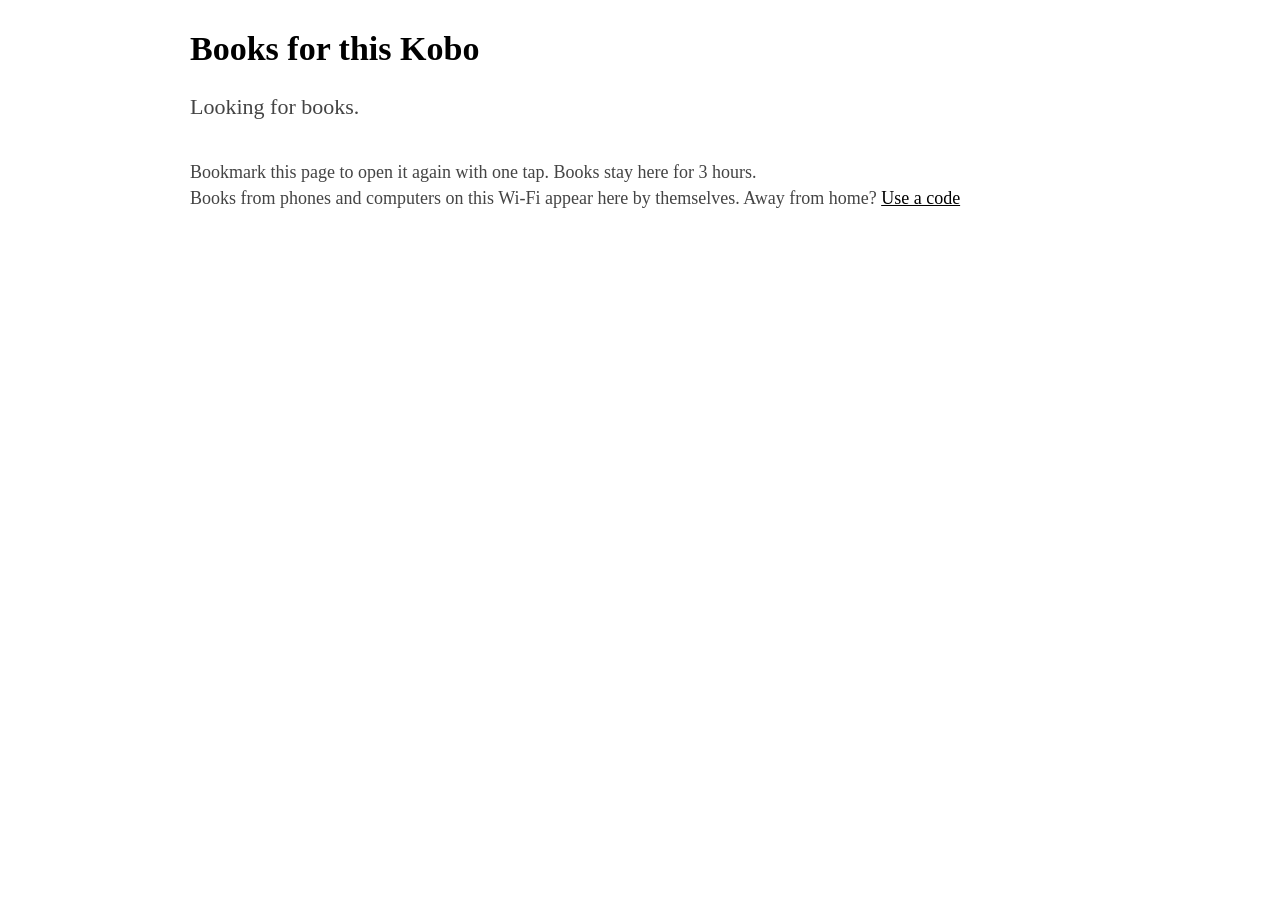
==== k/index.html @ d605ee8c "feat: show the Wi-Fi network on both pages and hide deleted books The send page and the Kobo page sh" ====
<!doctype html>
<html lang="en">
<head>
<meta charset="utf-8">
<meta name="viewport" content="width=device-width, initial-scale=1">
<title>Kobo Drop</title>
<style>
  body { margin: 0; background: #fff; color: #000; font-family: Georgia, serif; font-size: 22px; line-height: 1.45; }
  .wrap { max-width: 900px; margin: 0 auto; padding: 24px 28px 40px; }
  h1 { font-size: 34px; margin: 0 0 18px; }
  p { margin: 0 0 16px; }
  .hint { color: #444; }
  .book { border-top: 2px solid #000; padding: 18px 0; }
  .book:last-child { border-bottom: 2px solid #000; }
  .title { font-size: 26px; font-weight: bold; margin-bottom: 12px; word-wrap: break-word; }
  .btn { display: inline-block; font: inherit; font-size: 24px; font-weight: bold; color: #fff; background: #000; border: 3px solid #000; padding: 14px 26px; text-decoration: none; }
  .btn.done { color: #000; background: #fff; }
  .meta { color: #444; font-size: 18px; margin-top: 10px; }
  input { font: inherit; font-size: 30px; letter-spacing: 3px; width: 260px; padding: 10px 12px; border: 3px solid #000; }
  form .btn { margin-left: 8px; }
  .foot { margin-top: 36px; font-size: 18px; color: #444; }
  .foot a { color: #000; }
  .error { font-weight: bold; }
</style>
</head>
<body>
<div class="wrap">
  <div id="enter" style="display:none">
    <h1>Use a code</h1>
    <p>With a code, this Kobo also gets books from phones and computers on other Wi-Fi. Type the code that the send page shows.</p>
    <form method="get" action="">
      <input name="c" id="c" autocomplete="off" autocapitalize="off" autocorrect="off" spellcheck="false" placeholder="abcd-efgh">
      <button class="btn" type="submit">Use code</button>
    </form>
    <p class="hint" id="enter-error"></p>
    <p class="foot"><a href="./">Back to the books</a></p>
  </div>

  <div id="shelf">
    <h1>Books for this Kobo</h1>
    <p class="hint" id="status">Looking for books.</p>
    <div id="list"></div>
    <p class="foot">Bookmark this page to open it again with one tap. Books stay here for 3 hours.<br>
      <span id="network"></span>
      <span id="mode-home">Books from phones and computers on this Wi-Fi appear here by themselves. Away from home? <a href="?enter=1">Use a code</a></span>
      <span id="mode-code" style="display:none">Code <b id="code"></b>. <a href="?reset=1">Remove the code</a></span></p>
  </div>
</div>
<script>
(function () {
  var RELAY = "https://ntfy.sh";
  var TOPIC_PREFIX = "kobodrop-";
  var POLL_MS = 4000;
  var IP_REFRESH_MS = 10 * 60 * 1000;
  var BOOK_LIFETIME_S = 3 * 60 * 60;

  function el(id) { return document.getElementById(id); }

  function store(key, value) {
    try {
      if (value === undefined) return window.localStorage.getItem(key);
      if (value === null) window.localStorage.removeItem(key);
      else window.localStorage.setItem(key, value);
    } catch (e) {}
    return value;
  }

  function normalize(raw) {
    var chars = String(raw || "").toLowerCase().replace(/[^a-z0-9]/g, "");
    return chars.length === 8 ? chars.slice(0, 4) + "-" + chars.slice(4) : null;
  }

  function param(name) {
    var m = new RegExp("[?&]" + name + "=([^&#]*)").exec(window.location.search);
    return m ? decodeURIComponent(m[1].replace(/\+/g, " ")) : null;
  }

  function get(url, done) {
    var xhr = new XMLHttpRequest();
    xhr.open("GET", url, true);
    xhr.onreadystatechange = function () {
      if (xhr.readyState === 4) done(xhr.status === 200 ? xhr.responseText : null);
    };
    xhr.send();
  }

  if (param("reset")) {
    store("code", null);
    window.location.replace(window.location.pathname);
    return;
  }

  var typed = param("c");
  if (param("enter") || (typed && !normalize(typed))) {
    el("shelf").style.display = "none";
    el("enter").style.display = "block";
    if (typed) el("enter-error").innerHTML = "<span class='error'>That code is not right.</span> A code has 8 letters and numbers, like abcd-efgh.";
    return;
  }

  var code = normalize(typed) || normalize(store("code"));
  if (code) {
    store("code", code);
    if (typed !== code) {
      // Put the code in the address, so a bookmark keeps it even if this browser forgets localStorage.
      window.location.replace(window.location.pathname + "?c=" + code);
      return;
    }
    el("mode-home").style.display = "none";
    el("mode-code").style.display = "inline";
    el("code").appendChild(document.createTextNode(code));
  }

  var homeTopic = null;
  var homeChecked = false;
  setTimeout(function () { homeChecked = true; }, 5000);
  function setHome(ip) {
    homeTopic = TOPIC_PREFIX + "home-" + ip.replace(/\./g, "-");
    homeChecked = true;
    el("network").innerHTML = "Wi-Fi network <b>" + ip.split(".").slice(2).join(".") + "</b>.";
  }
  function findHome() {
    get("https://api4.ipify.org?format=json", function (text) {
      var ip = null;
      try { ip = JSON.parse(text).ip; } catch (e) {}
      if (/^\d{1,3}(\.\d{1,3}){3}$/.test(ip || "")) { setHome(ip); return; }
      get("https://ipv4.icanhazip.com", function (plain) {
        var m = /^\s*(\d+\.\d+\.\d+\.\d+)\s*$/.exec(plain || "");
        if (m) setHome(m[1]);
        homeChecked = true;
      });
    });
  }
  findHome();
  setInterval(findHome, IP_REFRESH_MS);

  var downloaded = {};
  try { downloaded = JSON.parse(store("downloaded") || "{}") || {}; } catch (e) {}
  var shown = "";

  function timeOf(seconds) {
    var d = new Date(seconds * 1000);
    var m = d.getMinutes();
    return d.getHours() + ":" + (m < 10 ? "0" : "") + m;
  }

  function render(books) {
    var key = "";
    for (var i = 0; i < books.length; i++) key += books[i].url + (downloaded[books[i].url] ? "+" : "-");
    if (key === shown) return;
    shown = key;

    var list = el("list");
    list.innerHTML = "";
    for (var j = 0; j < books.length; j++) {
      var b = books[j];
      var row = document.createElement("div");
      row.className = "book";
      var title = document.createElement("div");
      title.className = "title";
      title.appendChild(document.createTextNode(b.name.replace(/\.kepub\.epub$/i, "").replace(/\.epub$/i, "")));
      var link = document.createElement("a");
      link.className = downloaded[b.url] ? "btn done" : "btn";
      link.href = b.url;
      link.appendChild(document.createTextNode(downloaded[b.url] ? "Download again" : "Download"));
      link.onclick = function () {
        downloaded[this.href] = 1;
        store("downloaded", JSON.stringify(downloaded));
        var self = this;
        setTimeout(function () { shown = ""; self.className = "btn done"; }, 500);
      };
      var meta = document.createElement("div");
      meta.className = "meta";
      meta.appendChild(document.createTextNode("Sent at " + timeOf(b.time) + ". Available until " + timeOf(b.expires) + "."));
      row.appendChild(title);
      row.appendChild(link);
      row.appendChild(meta);
      list.appendChild(row);
    }
  }

  function parse(text) {
    var now = new Date().getTime() / 1000;
    var books = [];
    var seen = {};
    var messages = [];
    var deleted = {};
    var lines = text.split("\n");
    for (var i = 0; i < lines.length; i++) {
      if (!lines[i]) continue;
      try { messages.push(JSON.parse(lines[i])); } catch (e) {}
    }
    for (var k = 0; k < messages.length; k++) {
      if (messages[k].event === "message_delete") deleted[messages[k].sequence_id] = 1;
    }
    for (var n = messages.length - 1; n >= 0; n--) {
      var msg = messages[n];
      if (msg.event !== "message" || !msg.attachment || deleted[msg.id] || seen[msg.attachment.url]) continue;
      var expires = msg.attachment.expires || msg.time + BOOK_LIFETIME_S;
      if (expires <= now) continue;
      seen[msg.attachment.url] = 1;
      books.push({ url: msg.attachment.url, name: msg.attachment.name, time: msg.time, expires: expires });
    }
    books.sort(function (a, b) { return b.time - a.time; });
    return books;
  }

  function poll() {
    var topics = [];
    if (homeTopic) topics.push(homeTopic);
    if (code) topics.push(TOPIC_PREFIX + code);
    if (!homeChecked || !topics.length) {
      el("status").innerHTML = "Looking for books.";
      setTimeout(poll, 1000);
      return;
    }
    get(RELAY + "/" + topics.join(",") + "/json?poll=1&since=3h", function (text) {
      setTimeout(poll, POLL_MS);
      if (text === null) {
        el("status").innerHTML = "<span class='error'>No connection.</span> Check the Wi-Fi. The page tries again by itself.";
        return;
      }
      var books = parse(text);
      el("status").innerHTML = books.length
        ? "Tap <b>Download</b>. The book then appears in your library."
        : "No books yet. Send one from the phone or computer. It appears here by itself.";
      render(books);
    });
  }
  poll();
})();
</script>
</body>
</html>
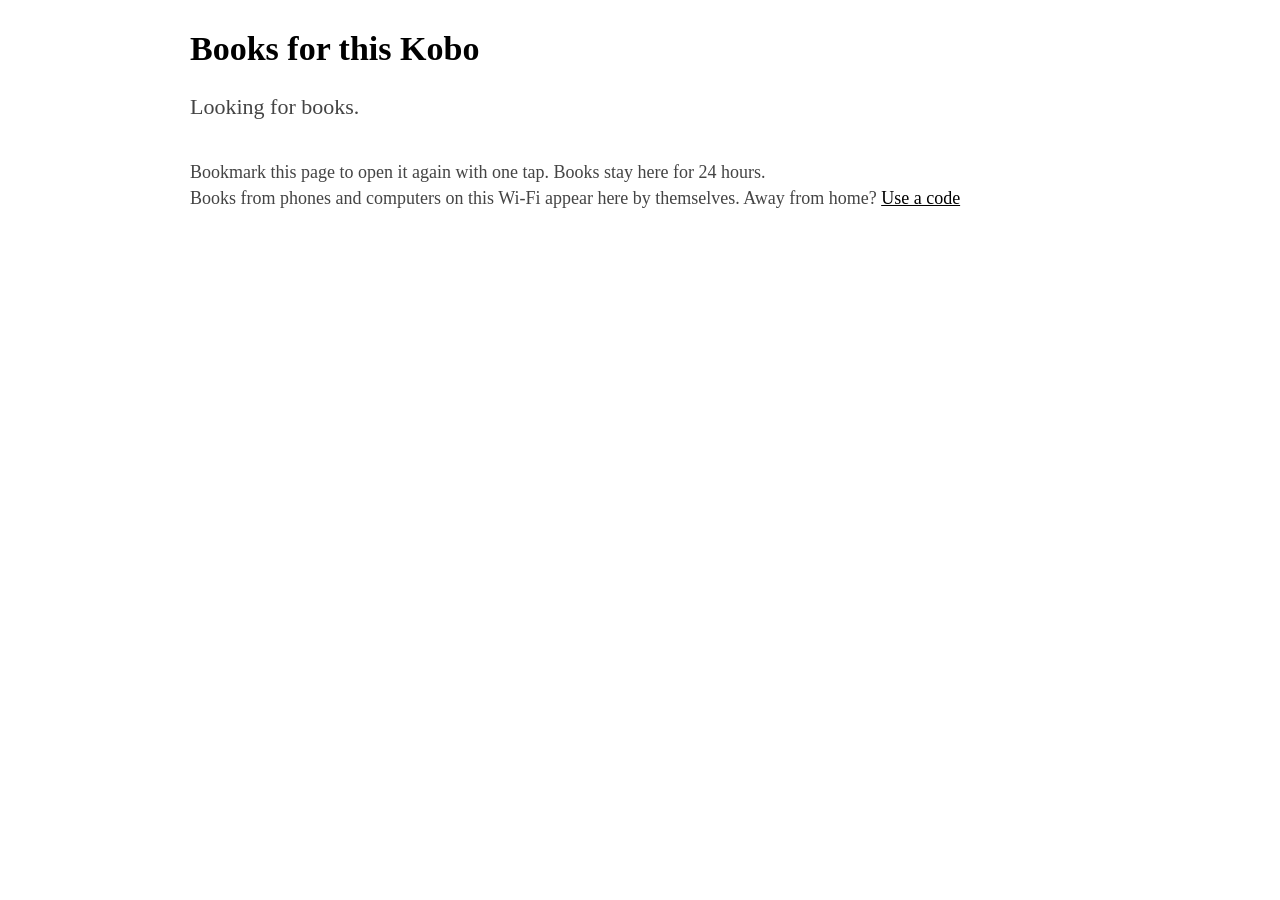
==== commit b9338ef5: "feat: store books in a Cloudflare Worker instead of ntfy.sh ntfy.sh limits one address to about one " ====
--- a/k/index.html
+++ b/k/index.html
@@ -40,7 +40,7 @@
     <h1>Books for this Kobo</h1>
     <p class="hint" id="status">Looking for books.</p>
     <div id="list"></div>
-    <p class="foot">Bookmark this page to open it again with one tap. Books stay here for 3 hours.<br>
+    <p class="foot">Bookmark this page to open it again with one tap. Books stay here for 24 hours.<br>
       <span id="network"></span>
       <span id="mode-home">Books from phones and computers on this Wi-Fi appear here by themselves. Away from home? <a href="?enter=1">Use a code</a></span>
       <span id="mode-code" style="display:none">Code <b id="code"></b>. <a href="?reset=1">Remove the code</a></span></p>
@@ -48,11 +48,9 @@
 </div>
 <script>
 (function () {
-  var RELAY = "https://ntfy.sh";
-  var TOPIC_PREFIX = "kobodrop-";
-  var POLL_MS = 4000;
+  var API = "https://kobo-drop.jeramai.workers.dev";
+  var POLL_MS = 8000;
   var IP_REFRESH_MS = 10 * 60 * 1000;
-  var BOOK_LIFETIME_S = 3 * 60 * 60;
 
   function el(id) { return document.getElementById(id); }
 
@@ -111,11 +109,11 @@
     el("code").appendChild(document.createTextNode(code));
   }
 
-  var homeTopic = null;
+  var homeChannel = null;
   var homeChecked = false;
   setTimeout(function () { homeChecked = true; }, 5000);
   function setHome(ip) {
-    homeTopic = TOPIC_PREFIX + "home-" + ip.replace(/\./g, "-");
+    homeChannel = "home-" + ip.replace(/\./g, "-");
     homeChecked = true;
     el("network").innerHTML = "Wi-Fi network <b>" + ip.split(".").slice(2).join(".") + "</b>.";
   }
@@ -180,41 +178,25 @@
   }
 
   function parse(text) {
-    var now = new Date().getTime() / 1000;
     var books = [];
-    var seen = {};
-    var messages = [];
-    var deleted = {};
-    var lines = text.split("\n");
-    for (var i = 0; i < lines.length; i++) {
-      if (!lines[i]) continue;
-      try { messages.push(JSON.parse(lines[i])); } catch (e) {}
-    }
-    for (var k = 0; k < messages.length; k++) {
-      if (messages[k].event === "message_delete") deleted[messages[k].sequence_id] = 1;
-    }
-    for (var n = messages.length - 1; n >= 0; n--) {
-      var msg = messages[n];
-      if (msg.event !== "message" || !msg.attachment || deleted[msg.id] || seen[msg.attachment.url]) continue;
-      var expires = msg.attachment.expires || msg.time + BOOK_LIFETIME_S;
-      if (expires <= now) continue;
-      seen[msg.attachment.url] = 1;
-      books.push({ url: msg.attachment.url, name: msg.attachment.name, time: msg.time, expires: expires });
-    }
-    books.sort(function (a, b) { return b.time - a.time; });
+    try { books = JSON.parse(text); } catch (e) {}
+    for (var i = 0; i < books.length; i++) {
+      books[i].time = books[i].time / 1000;
+      books[i].expires = books[i].expires / 1000;
+    }
     return books;
   }
 
   function poll() {
-    var topics = [];
-    if (homeTopic) topics.push(homeTopic);
-    if (code) topics.push(TOPIC_PREFIX + code);
-    if (!homeChecked || !topics.length) {
+    var channels = [];
+    if (homeChannel) channels.push(homeChannel);
+    if (code) channels.push(code);
+    if (!homeChecked || !channels.length) {
       el("status").innerHTML = "Looking for books.";
       setTimeout(poll, 1000);
       return;
     }
-    get(RELAY + "/" + topics.join(",") + "/json?poll=1&since=3h", function (text) {
+    get(API + "/list?from=" + channels.join(","), function (text) {
       setTimeout(poll, POLL_MS);
       if (text === null) {
         el("status").innerHTML = "<span class='error'>No connection.</span> Check the Wi-Fi. The page tries again by itself.";
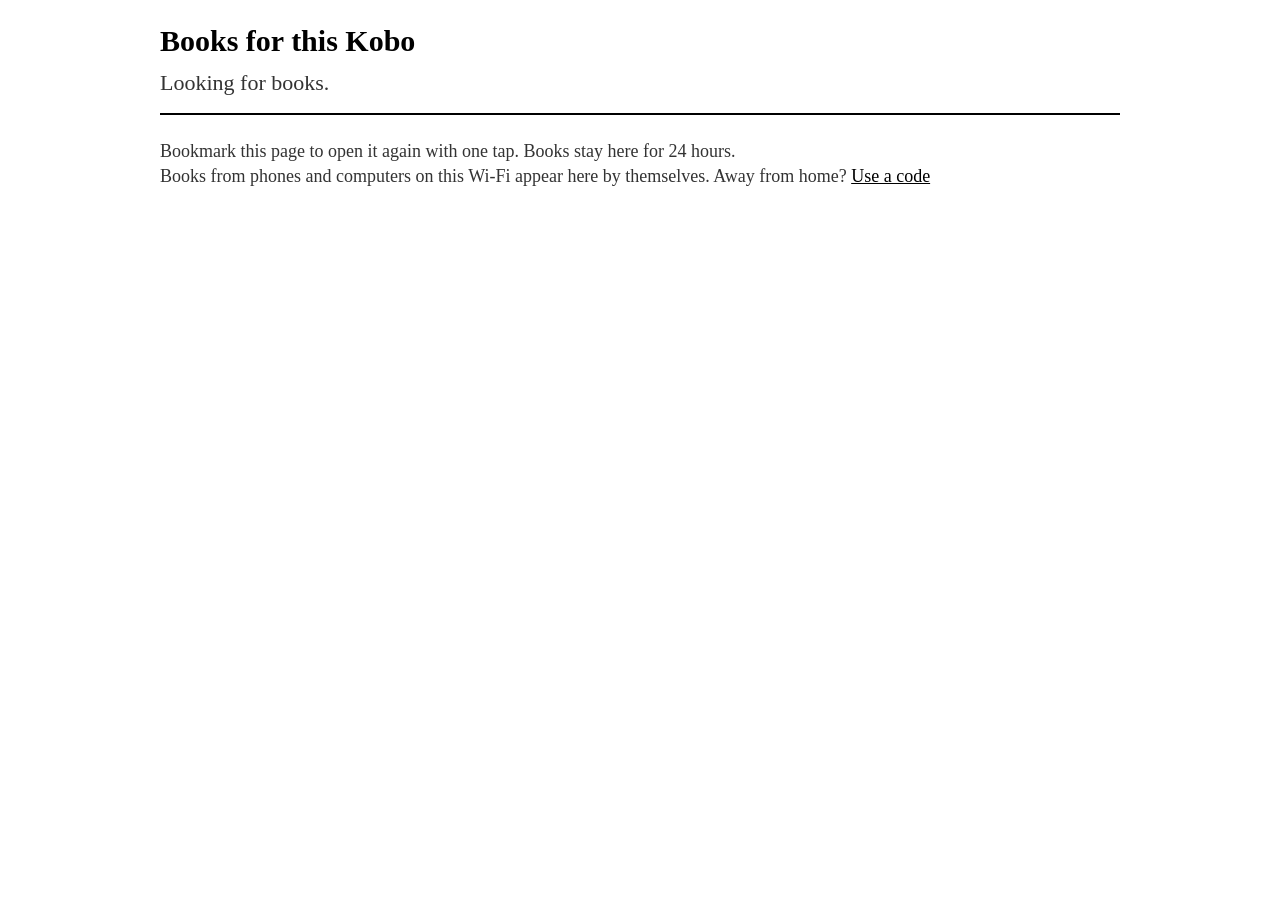
==== commit 12c9ffc9: "feat: covers, titles and authors, a tighter layout, and PWA support The converter also reads the EPU" ====
--- a/k/index.html
+++ b/k/index.html
@@ -5,20 +5,25 @@
 <meta name="viewport" content="width=device-width, initial-scale=1">
 <title>Kobo Drop</title>
 <style>
-  body { margin: 0; background: #fff; color: #000; font-family: Georgia, serif; font-size: 22px; line-height: 1.45; }
-  .wrap { max-width: 900px; margin: 0 auto; padding: 24px 28px 40px; }
-  h1 { font-size: 34px; margin: 0 0 18px; }
-  p { margin: 0 0 16px; }
-  .hint { color: #444; }
-  .book { border-top: 2px solid #000; padding: 18px 0; }
-  .book:last-child { border-bottom: 2px solid #000; }
-  .title { font-size: 26px; font-weight: bold; margin-bottom: 12px; word-wrap: break-word; }
-  .btn { display: inline-block; font: inherit; font-size: 24px; font-weight: bold; color: #fff; background: #000; border: 3px solid #000; padding: 14px 26px; text-decoration: none; }
+  body { margin: 0; background: #fff; color: #000; font-family: Georgia, serif; font-size: 22px; line-height: 1.4; }
+  .wrap { max-width: 960px; margin: 0 auto; padding: 20px 28px 32px; }
+  h1 { font-size: 30px; margin: 0 0 6px; }
+  p { margin: 0 0 14px; }
+  .hint { color: #333; }
+  #list { margin-top: 14px; border-top: 2px solid #000; }
+  .book { display: table; width: 100%; border-bottom: 1px solid #000; padding: 16px 0; }
+  .cover-cell { display: table-cell; width: 132px; vertical-align: top; padding-right: 22px; }
+  .cover { display: block; width: 132px; height: 198px; border: 2px solid #000; background: #ddd; }
+  .cover.none { background: #000; color: #fff; font-size: 64px; font-weight: bold; text-align: center; line-height: 198px; }
+  .text-cell { display: table-cell; vertical-align: top; }
+  .title { font-size: 28px; font-weight: bold; line-height: 1.2; word-wrap: break-word; }
+  .author { font-size: 22px; color: #333; margin-top: 4px; }
+  .btn { display: inline-block; font: inherit; font-size: 24px; font-weight: bold; color: #fff; background: #000; border: 3px solid #000; padding: 12px 28px; text-decoration: none; margin-top: 16px; }
   .btn.done { color: #000; background: #fff; }
-  .meta { color: #444; font-size: 18px; margin-top: 10px; }
+  .meta { color: #333; font-size: 18px; margin-top: 8px; }
   input { font: inherit; font-size: 30px; letter-spacing: 3px; width: 260px; padding: 10px 12px; border: 3px solid #000; }
-  form .btn { margin-left: 8px; }
-  .foot { margin-top: 36px; font-size: 18px; color: #444; }
+  form .btn { margin: 0 0 0 8px; }
+  .foot { margin-top: 24px; font-size: 18px; color: #333; }
   .foot a { color: #000; }
   .error { font-weight: bold; }
 </style>
@@ -154,9 +159,33 @@
       var b = books[j];
       var row = document.createElement("div");
       row.className = "book";
+
+      var coverCell = document.createElement("div");
+      coverCell.className = "cover-cell";
+      var cover;
+      if (b.coverUrl) {
+        cover = document.createElement("img");
+        cover.src = b.coverUrl;
+        cover.alt = "";
+      } else {
+        cover = document.createElement("div");
+        cover.appendChild(document.createTextNode((b.title || b.name).charAt(0).toUpperCase()));
+      }
+      cover.className = b.coverUrl ? "cover" : "cover none";
+      coverCell.appendChild(cover);
+
+      var textCell = document.createElement("div");
+      textCell.className = "text-cell";
       var title = document.createElement("div");
       title.className = "title";
-      title.appendChild(document.createTextNode(b.name.replace(/\.kepub\.epub$/i, "").replace(/\.epub$/i, "")));
+      title.appendChild(document.createTextNode(b.title || b.name.replace(/\.kepub\.epub$/i, "").replace(/\.epub$/i, "")));
+      textCell.appendChild(title);
+      if (b.author) {
+        var author = document.createElement("div");
+        author.className = "author";
+        author.appendChild(document.createTextNode(b.author));
+        textCell.appendChild(author);
+      }
       var link = document.createElement("a");
       link.className = downloaded[b.url] ? "btn done" : "btn";
       link.href = b.url;
@@ -167,12 +196,14 @@
         var self = this;
         setTimeout(function () { shown = ""; self.className = "btn done"; }, 500);
       };
+      textCell.appendChild(link);
       var meta = document.createElement("div");
       meta.className = "meta";
-      meta.appendChild(document.createTextNode("Sent at " + timeOf(b.time) + ". Available until " + timeOf(b.expires) + "."));
-      row.appendChild(title);
-      row.appendChild(link);
-      row.appendChild(meta);
+      meta.appendChild(document.createTextNode("Sent at " + timeOf(b.time) + "."));
+      textCell.appendChild(meta);
+
+      row.appendChild(coverCell);
+      row.appendChild(textCell);
       list.appendChild(row);
     }
   }
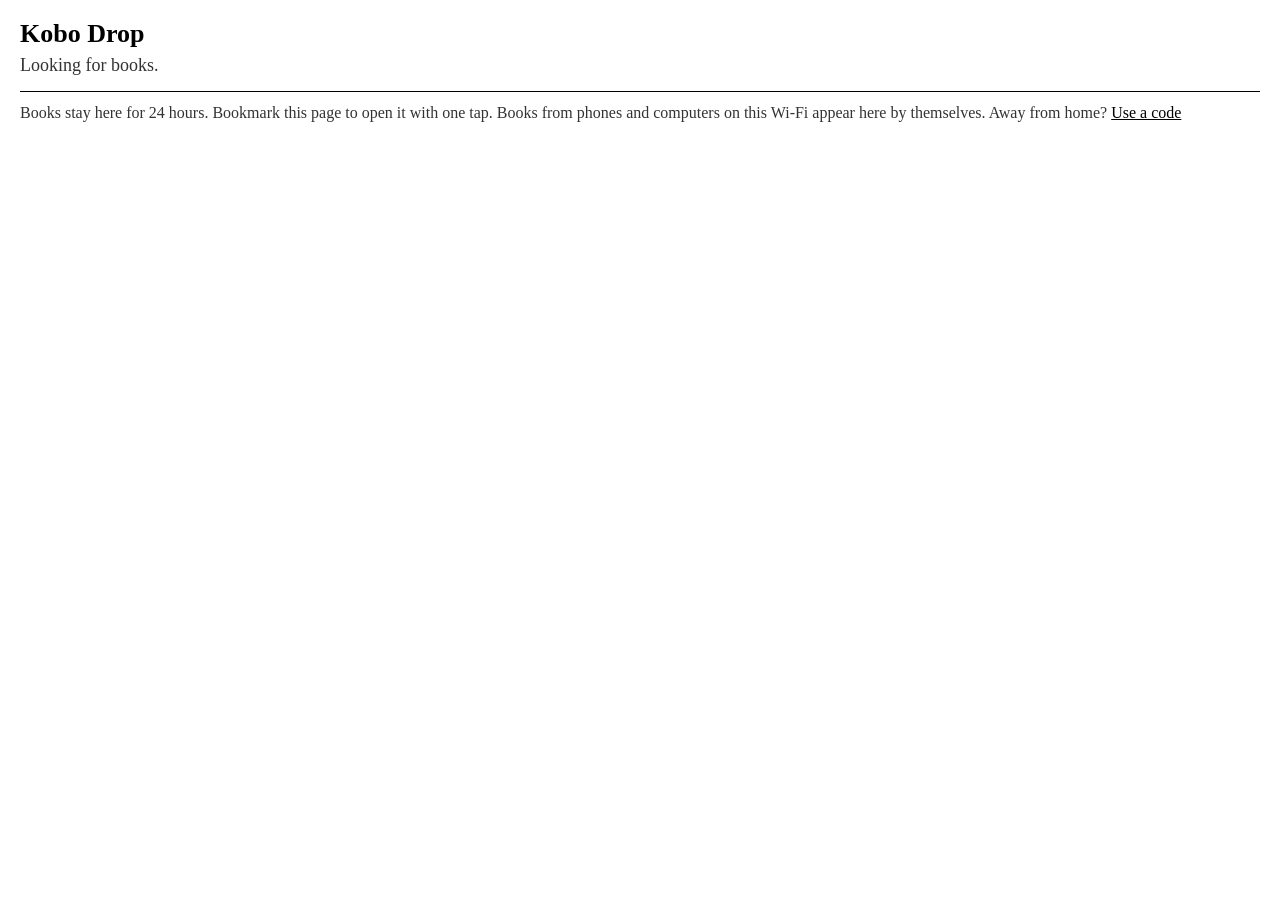
==== commit 78b59b33: "feat: show the Kobo books as a tight shelf of covers Four covers per row, tap a cover to download. B" ====
--- a/k/index.html
+++ b/k/index.html
@@ -5,25 +5,25 @@
 <meta name="viewport" content="width=device-width, initial-scale=1">
 <title>Kobo Drop</title>
 <style>
-  body { margin: 0; background: #fff; color: #000; font-family: Georgia, serif; font-size: 22px; line-height: 1.4; }
-  .wrap { max-width: 960px; margin: 0 auto; padding: 20px 28px 32px; }
-  h1 { font-size: 30px; margin: 0 0 6px; }
-  p { margin: 0 0 14px; }
-  .hint { color: #333; }
-  #list { margin-top: 14px; border-top: 2px solid #000; }
-  .book { display: table; width: 100%; border-bottom: 1px solid #000; padding: 16px 0; }
-  .cover-cell { display: table-cell; width: 132px; vertical-align: top; padding-right: 22px; }
-  .cover { display: block; width: 132px; height: 198px; border: 2px solid #000; background: #ddd; }
-  .cover.none { background: #000; color: #fff; font-size: 64px; font-weight: bold; text-align: center; line-height: 198px; }
-  .text-cell { display: table-cell; vertical-align: top; }
-  .title { font-size: 28px; font-weight: bold; line-height: 1.2; word-wrap: break-word; }
-  .author { font-size: 22px; color: #333; margin-top: 4px; }
-  .btn { display: inline-block; font: inherit; font-size: 24px; font-weight: bold; color: #fff; background: #000; border: 3px solid #000; padding: 12px 28px; text-decoration: none; margin-top: 16px; }
-  .btn.done { color: #000; background: #fff; }
-  .meta { color: #333; font-size: 18px; margin-top: 8px; }
-  input { font: inherit; font-size: 30px; letter-spacing: 3px; width: 260px; padding: 10px 12px; border: 3px solid #000; }
-  form .btn { margin: 0 0 0 8px; }
-  .foot { margin-top: 24px; font-size: 18px; color: #333; }
+  body { margin: 0; background: #fff; color: #000; font-family: Georgia, serif; font-size: 20px; line-height: 1.35; }
+  .wrap { padding: 16px 20px 24px; }
+  h1 { font-size: 26px; margin: 0; }
+  p { margin: 0 0 12px; }
+  .hint { color: #333; font-size: 18px; margin-top: 2px; }
+  #list { margin: 14px -8px 0; font-size: 0; }
+  .book { display: inline-block; vertical-align: top; width: 33.33%; padding: 0 8px 18px; box-sizing: border-box; font-size: 20px; color: #000; text-decoration: none; }
+  @media (min-width: 640px) { .book { width: 25%; } }
+  .shot { position: relative; height: 0; padding-bottom: 150%; overflow: hidden; border: 2px solid #000; background: #fff; }
+  .shot img { position: absolute; top: 0; left: 0; width: 100%; height: 100%; }
+  .shot .plain { position: absolute; top: 0; left: 0; right: 0; bottom: 0; padding: 14px 12px; background: #000; color: #fff; font-size: 22px; font-weight: bold; line-height: 1.2; word-wrap: break-word; overflow: hidden; }
+  .shot .plain span { display: block; font-size: 16px; font-weight: normal; margin-top: 10px; }
+  .title { font-size: 18px; font-weight: bold; line-height: 1.2; margin-top: 8px; max-height: 2.4em; overflow: hidden; word-wrap: break-word; }
+  .author { font-size: 16px; color: #333; margin-top: 2px; white-space: nowrap; overflow: hidden; text-overflow: ellipsis; }
+  .done-mark { font-size: 15px; margin-top: 4px; font-weight: bold; }
+  .btn { display: inline-block; font: inherit; font-size: 22px; font-weight: bold; color: #fff; background: #000; border: 3px solid #000; padding: 10px 22px; text-decoration: none; }
+  input { font: inherit; font-size: 28px; letter-spacing: 3px; width: 240px; padding: 8px 12px; border: 3px solid #000; }
+  form .btn { margin-left: 8px; }
+  .foot { margin-top: 8px; padding-top: 10px; border-top: 1px solid #000; font-size: 16px; color: #333; }
   .foot a { color: #000; }
   .error { font-weight: bold; }
 </style>
@@ -42,10 +42,10 @@
   </div>
 
   <div id="shelf">
-    <h1>Books for this Kobo</h1>
+    <h1>Kobo Drop</h1>
     <p class="hint" id="status">Looking for books.</p>
     <div id="list"></div>
-    <p class="foot">Bookmark this page to open it again with one tap. Books stay here for 24 hours.<br>
+    <p class="foot">Books stay here for 24 hours. Bookmark this page to open it with one tap.
       <span id="network"></span>
       <span id="mode-home">Books from phones and computers on this Wi-Fi appear here by themselves. Away from home? <a href="?enter=1">Use a code</a></span>
       <span id="mode-code" style="display:none">Code <b id="code"></b>. <a href="?reset=1">Remove the code</a></span></p>
@@ -140,14 +140,10 @@
   var downloaded = {};
   try { downloaded = JSON.parse(store("downloaded") || "{}") || {}; } catch (e) {}
   var shown = "";
-
-  function timeOf(seconds) {
-    var d = new Date(seconds * 1000);
-    var m = d.getMinutes();
-    return d.getHours() + ":" + (m < 10 ? "0" : "") + m;
-  }
+  var lastBooks = [];
 
   function render(books) {
+    lastBooks = books;
     var key = "";
     for (var i = 0; i < books.length; i++) key += books[i].url + (downloaded[books[i].url] ? "+" : "-");
     if (key === shown) return;
@@ -157,54 +153,53 @@
     list.innerHTML = "";
     for (var j = 0; j < books.length; j++) {
       var b = books[j];
-      var row = document.createElement("div");
-      row.className = "book";
-
-      var coverCell = document.createElement("div");
-      coverCell.className = "cover-cell";
-      var cover;
+      var name = b.title || b.name.replace(/\.kepub\.epub$/i, "").replace(/\.epub$/i, "");
+      var card = document.createElement("a");
+      card.className = "book";
+      card.href = b.url;
+      card.onclick = function () {
+        downloaded[this.href] = 1;
+        store("downloaded", JSON.stringify(downloaded));
+        setTimeout(function () { shown = ""; render(lastBooks); }, 500);
+      };
+
+      var shot = document.createElement("div");
+      shot.className = "shot";
       if (b.coverUrl) {
-        cover = document.createElement("img");
-        cover.src = b.coverUrl;
-        cover.alt = "";
+        var img = document.createElement("img");
+        img.src = b.coverUrl;
+        img.alt = "";
+        shot.appendChild(img);
       } else {
-        cover = document.createElement("div");
-        cover.appendChild(document.createTextNode((b.title || b.name).charAt(0).toUpperCase()));
-      }
-      cover.className = b.coverUrl ? "cover" : "cover none";
-      coverCell.appendChild(cover);
-
-      var textCell = document.createElement("div");
-      textCell.className = "text-cell";
+        var plain = document.createElement("div");
+        plain.className = "plain";
+        plain.appendChild(document.createTextNode(name));
+        if (b.author) {
+          var by = document.createElement("span");
+          by.appendChild(document.createTextNode(b.author));
+          plain.appendChild(by);
+        }
+        shot.appendChild(plain);
+      }
+      card.appendChild(shot);
+
       var title = document.createElement("div");
       title.className = "title";
-      title.appendChild(document.createTextNode(b.title || b.name.replace(/\.kepub\.epub$/i, "").replace(/\.epub$/i, "")));
-      textCell.appendChild(title);
+      title.appendChild(document.createTextNode(name));
+      card.appendChild(title);
       if (b.author) {
         var author = document.createElement("div");
         author.className = "author";
         author.appendChild(document.createTextNode(b.author));
-        textCell.appendChild(author);
-      }
-      var link = document.createElement("a");
-      link.className = downloaded[b.url] ? "btn done" : "btn";
-      link.href = b.url;
-      link.appendChild(document.createTextNode(downloaded[b.url] ? "Download again" : "Download"));
-      link.onclick = function () {
-        downloaded[this.href] = 1;
-        store("downloaded", JSON.stringify(downloaded));
-        var self = this;
-        setTimeout(function () { shown = ""; self.className = "btn done"; }, 500);
-      };
-      textCell.appendChild(link);
-      var meta = document.createElement("div");
-      meta.className = "meta";
-      meta.appendChild(document.createTextNode("Sent at " + timeOf(b.time) + "."));
-      textCell.appendChild(meta);
-
-      row.appendChild(coverCell);
-      row.appendChild(textCell);
-      list.appendChild(row);
+        card.appendChild(author);
+      }
+      if (downloaded[b.url]) {
+        var mark = document.createElement("div");
+        mark.className = "done-mark";
+        mark.appendChild(document.createTextNode("Downloaded"));
+        card.appendChild(mark);
+      }
+      list.appendChild(card);
     }
   }
 
@@ -235,7 +230,7 @@
       }
       var books = parse(text);
       el("status").innerHTML = books.length
-        ? "Tap <b>Download</b>. The book then appears in your library."
+        ? "Tap a book to download it. It then appears in your library."
         : "No books yet. Send one from the phone or computer. It appears here by itself.";
       render(books);
     });
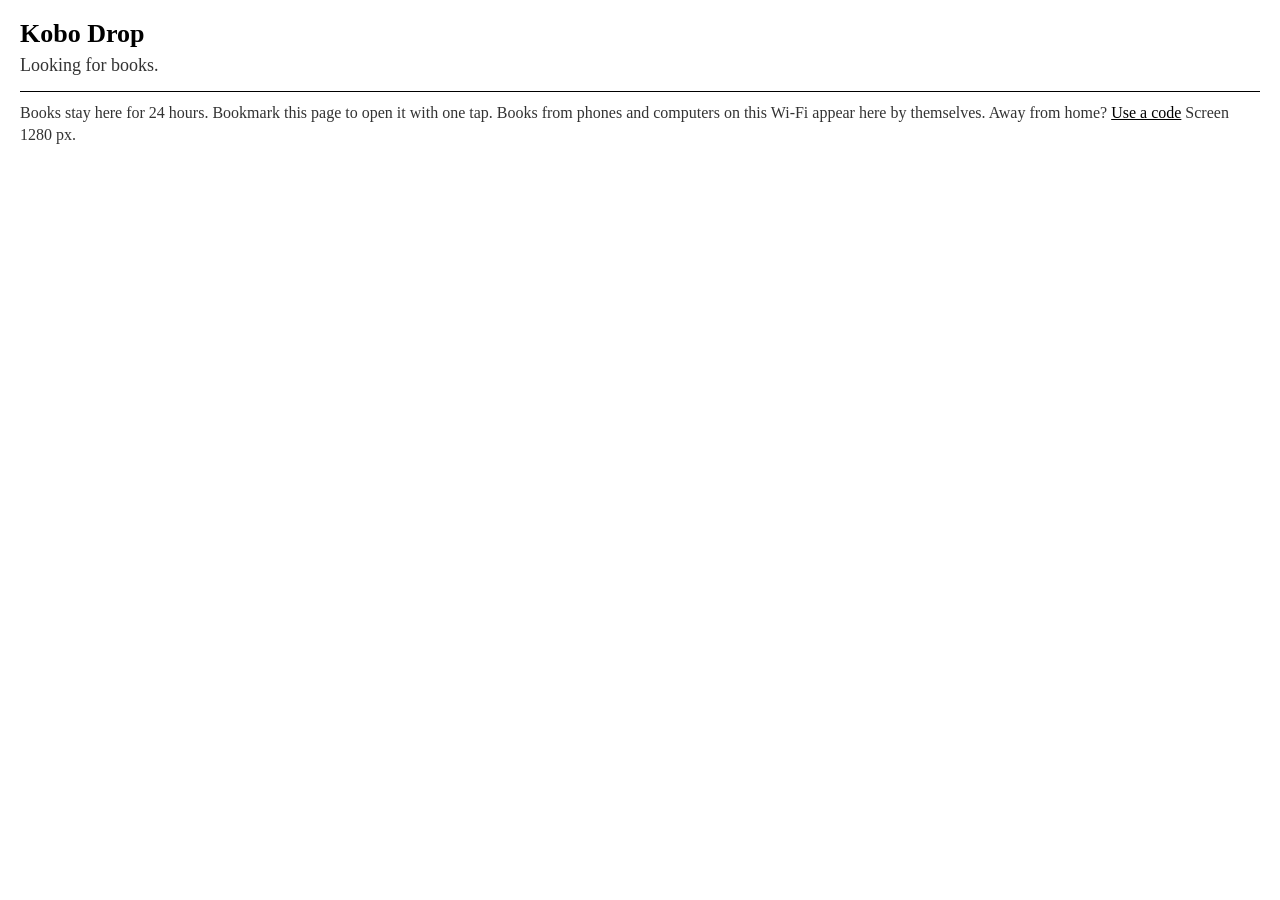
==== commit 698c8b74: "feat: send several books at once, remove books, and a tighter Kobo shelf All picked books get a row " ====
--- a/k/index.html
+++ b/k/index.html
@@ -2,7 +2,7 @@
 <html lang="en">
 <head>
 <meta charset="utf-8">
-<meta name="viewport" content="width=device-width, initial-scale=1">
+<meta name="viewport" content="width=1072">
 <title>Kobo Drop</title>
 <style>
   body { margin: 0; background: #fff; color: #000; font-family: Georgia, serif; font-size: 20px; line-height: 1.35; }
@@ -11,15 +11,17 @@
   p { margin: 0 0 12px; }
   .hint { color: #333; font-size: 18px; margin-top: 2px; }
   #list { margin: 14px -8px 0; font-size: 0; }
-  .book { display: inline-block; vertical-align: top; width: 33.33%; padding: 0 8px 18px; box-sizing: border-box; font-size: 20px; color: #000; text-decoration: none; }
-  @media (min-width: 640px) { .book { width: 25%; } }
+  .book { display: inline-block; vertical-align: top; width: 20%; padding: 0 8px 16px; box-sizing: border-box; font-size: 20px; }
   .shot { position: relative; height: 0; padding-bottom: 150%; overflow: hidden; border: 2px solid #000; background: #fff; }
   .shot img { position: absolute; top: 0; left: 0; width: 100%; height: 100%; }
-  .shot .plain { position: absolute; top: 0; left: 0; right: 0; bottom: 0; padding: 14px 12px; background: #000; color: #fff; font-size: 22px; font-weight: bold; line-height: 1.2; word-wrap: break-word; overflow: hidden; }
-  .shot .plain span { display: block; font-size: 16px; font-weight: normal; margin-top: 10px; }
-  .title { font-size: 18px; font-weight: bold; line-height: 1.2; margin-top: 8px; max-height: 2.4em; overflow: hidden; word-wrap: break-word; }
+  .shot .plain { position: absolute; top: 0; left: 0; right: 0; bottom: 0; padding: 12px 10px; background: #000; color: #fff; font-size: 19px; font-weight: bold; line-height: 1.2; word-wrap: break-word; overflow: hidden; }
+  .shot .plain span { display: block; font-size: 15px; font-weight: normal; margin-top: 10px; }
+  .title { font-size: 17px; font-weight: bold; line-height: 1.2; margin-top: 8px; max-height: 2.4em; overflow: hidden; word-wrap: break-word; }
   .author { font-size: 16px; color: #333; margin-top: 2px; white-space: nowrap; overflow: hidden; text-overflow: ellipsis; }
+  .hit { display: block; color: #000; text-decoration: none; }
   .done-mark { font-size: 15px; margin-top: 4px; font-weight: bold; }
+  .remove { display: inline-block; font-size: 16px; color: #000; margin-top: 6px; padding: 4px 0; }
+  .remove.armed { font-weight: bold; }
   .btn { display: inline-block; font: inherit; font-size: 22px; font-weight: bold; color: #fff; background: #000; border: 3px solid #000; padding: 10px 22px; text-decoration: none; }
   input { font: inherit; font-size: 28px; letter-spacing: 3px; width: 240px; padding: 8px 12px; border: 3px solid #000; }
   form .btn { margin-left: 8px; }
@@ -48,7 +50,8 @@
     <p class="foot">Books stay here for 24 hours. Bookmark this page to open it with one tap.
       <span id="network"></span>
       <span id="mode-home">Books from phones and computers on this Wi-Fi appear here by themselves. Away from home? <a href="?enter=1">Use a code</a></span>
-      <span id="mode-code" style="display:none">Code <b id="code"></b>. <a href="?reset=1">Remove the code</a></span></p>
+      <span id="mode-code" style="display:none">Code <b id="code"></b>. <a href="?reset=1">Remove the code</a></span>
+      <span id="screen"></span></p>
   </div>
 </div>
 <script>
@@ -113,6 +116,8 @@
     el("mode-code").style.display = "inline";
     el("code").appendChild(document.createTextNode(code));
   }
+
+  el("screen").appendChild(document.createTextNode("Screen " + window.innerWidth + " px."));
 
   var homeChannel = null;
   var homeChecked = false;
@@ -141,6 +146,7 @@
   try { downloaded = JSON.parse(store("downloaded") || "{}") || {}; } catch (e) {}
   var shown = "";
   var lastBooks = [];
+  var removed = {};
 
   function render(books) {
     lastBooks = books;
@@ -152,55 +158,88 @@
     var list = el("list");
     list.innerHTML = "";
     for (var j = 0; j < books.length; j++) {
-      var b = books[j];
-      var name = b.title || b.name.replace(/\.kepub\.epub$/i, "").replace(/\.epub$/i, "");
-      var card = document.createElement("a");
-      card.className = "book";
-      card.href = b.url;
-      card.onclick = function () {
-        downloaded[this.href] = 1;
-        store("downloaded", JSON.stringify(downloaded));
-        setTimeout(function () { shown = ""; render(lastBooks); }, 500);
-      };
-
-      var shot = document.createElement("div");
-      shot.className = "shot";
-      if (b.coverUrl) {
-        var img = document.createElement("img");
-        img.src = b.coverUrl;
-        img.alt = "";
-        shot.appendChild(img);
-      } else {
-        var plain = document.createElement("div");
-        plain.className = "plain";
-        plain.appendChild(document.createTextNode(name));
-        if (b.author) {
-          var by = document.createElement("span");
-          by.appendChild(document.createTextNode(b.author));
-          plain.appendChild(by);
-        }
-        shot.appendChild(plain);
+      if (!removed[books[j].id]) list.appendChild(card(books[j]));
+    }
+  }
+
+  function card(b) {
+    var name = b.title || b.name.replace(/\.kepub\.epub$/i, "").replace(/\.epub$/i, "");
+    var box = document.createElement("div");
+    box.className = "book";
+    var hit = document.createElement("a");
+    hit.className = "hit";
+    hit.href = b.url;
+    hit.onclick = function () {
+      downloaded[b.url] = 1;
+      store("downloaded", JSON.stringify(downloaded));
+      setTimeout(function () { shown = ""; render(lastBooks); }, 500);
+    };
+
+    var shot = document.createElement("div");
+    shot.className = "shot";
+    if (b.coverUrl) {
+      var img = document.createElement("img");
+      img.src = b.coverUrl;
+      img.alt = "";
+      shot.appendChild(img);
+    } else {
+      var plain = document.createElement("div");
+      plain.className = "plain";
+      plain.appendChild(document.createTextNode(name));
+      if (b.author) {
+        var by = document.createElement("span");
+        by.appendChild(document.createTextNode(b.author));
+        plain.appendChild(by);
       }
-      card.appendChild(shot);
-
-      var title = document.createElement("div");
-      title.className = "title";
-      title.appendChild(document.createTextNode(name));
-      card.appendChild(title);
-      if (b.author) {
-        var author = document.createElement("div");
-        author.className = "author";
-        author.appendChild(document.createTextNode(b.author));
-        card.appendChild(author);
+      shot.appendChild(plain);
+    }
+    hit.appendChild(shot);
+
+    var title = document.createElement("div");
+    title.className = "title";
+    title.appendChild(document.createTextNode(name));
+    hit.appendChild(title);
+    if (b.author) {
+      var author = document.createElement("div");
+      author.className = "author";
+      author.appendChild(document.createTextNode(b.author));
+      hit.appendChild(author);
+    }
+    if (downloaded[b.url]) {
+      var mark = document.createElement("div");
+      mark.className = "done-mark";
+      mark.appendChild(document.createTextNode("Downloaded"));
+      hit.appendChild(mark);
+    }
+    box.appendChild(hit);
+
+    var remove = document.createElement("a");
+    remove.className = "remove";
+    remove.href = "#";
+    remove.appendChild(document.createTextNode("Remove"));
+    var armed = false;
+    remove.onclick = function () {
+      if (!armed) {
+        armed = true;
+        remove.className = "remove armed";
+        remove.firstChild.nodeValue = "Tap again to remove";
+        setTimeout(function () {
+          armed = false;
+          remove.className = "remove";
+          remove.firstChild.nodeValue = "Remove";
+        }, 4000);
+        return false;
       }
-      if (downloaded[b.url]) {
-        var mark = document.createElement("div");
-        mark.className = "done-mark";
-        mark.appendChild(document.createTextNode("Downloaded"));
-        card.appendChild(mark);
-      }
-      list.appendChild(card);
-    }
+      removed[b.id] = 1;
+      shown = "";
+      render(lastBooks);
+      var xhr = new XMLHttpRequest();
+      xhr.open("POST", API + "/remove?id=" + b.id + "&from=" + currentChannels().join(","), true);
+      xhr.send();
+      return false;
+    };
+    box.appendChild(remove);
+    return box;
   }
 
   function parse(text) {
@@ -213,10 +252,15 @@
     return books;
   }
 
-  function poll() {
+  function currentChannels() {
     var channels = [];
     if (homeChannel) channels.push(homeChannel);
     if (code) channels.push(code);
+    return channels;
+  }
+
+  function poll() {
+    var channels = currentChannels();
     if (!homeChecked || !channels.length) {
       el("status").innerHTML = "Looking for books.";
       setTimeout(poll, 1000);
@@ -228,7 +272,9 @@
         el("status").innerHTML = "<span class='error'>No connection.</span> Check the Wi-Fi. The page tries again by itself.";
         return;
       }
-      var books = parse(text);
+      var all = parse(text);
+      var books = [];
+      for (var i = 0; i < all.length; i++) if (!removed[all[i].id]) books.push(all[i]);
       el("status").innerHTML = books.length
         ? "Tap a book to download it. It then appears in your library."
         : "No books yet. Send one from the phone or computer. It appears here by itself.";
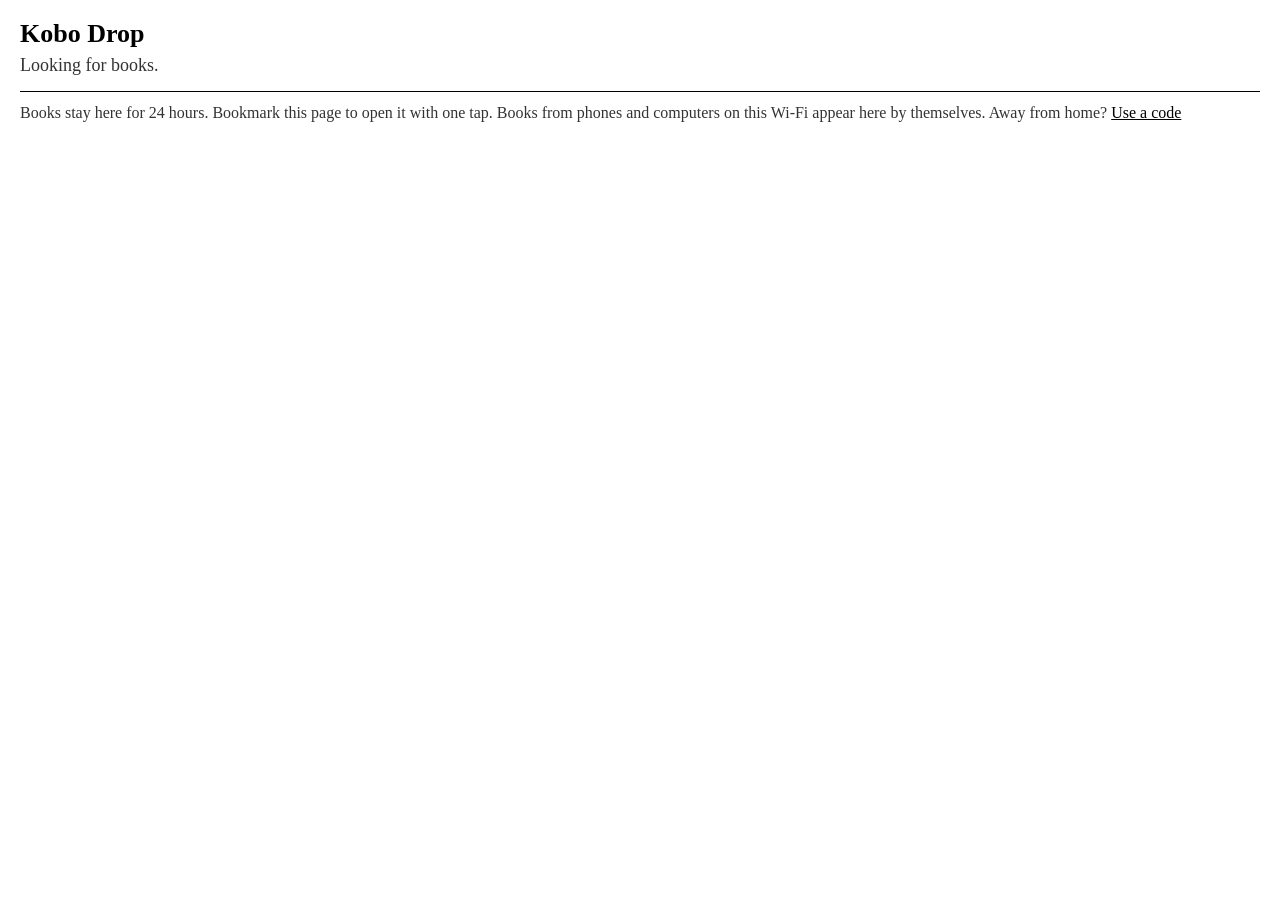
==== commit c39f51f6: "chore: remove the screen width note from the Kobo page Co-Authored-By: Claude Opus 5.5 <noreply@anth" ====
--- a/k/index.html
+++ b/k/index.html
@@ -50,8 +50,7 @@
     <p class="foot">Books stay here for 24 hours. Bookmark this page to open it with one tap.
       <span id="network"></span>
       <span id="mode-home">Books from phones and computers on this Wi-Fi appear here by themselves. Away from home? <a href="?enter=1">Use a code</a></span>
-      <span id="mode-code" style="display:none">Code <b id="code"></b>. <a href="?reset=1">Remove the code</a></span>
-      <span id="screen"></span></p>
+      <span id="mode-code" style="display:none">Code <b id="code"></b>. <a href="?reset=1">Remove the code</a></span></p>
   </div>
 </div>
 <script>
@@ -116,8 +115,6 @@
     el("mode-code").style.display = "inline";
     el("code").appendChild(document.createTextNode(code));
   }
-
-  el("screen").appendChild(document.createTextNode("Screen " + window.innerWidth + " px."));
 
   var homeChannel = null;
   var homeChecked = false;
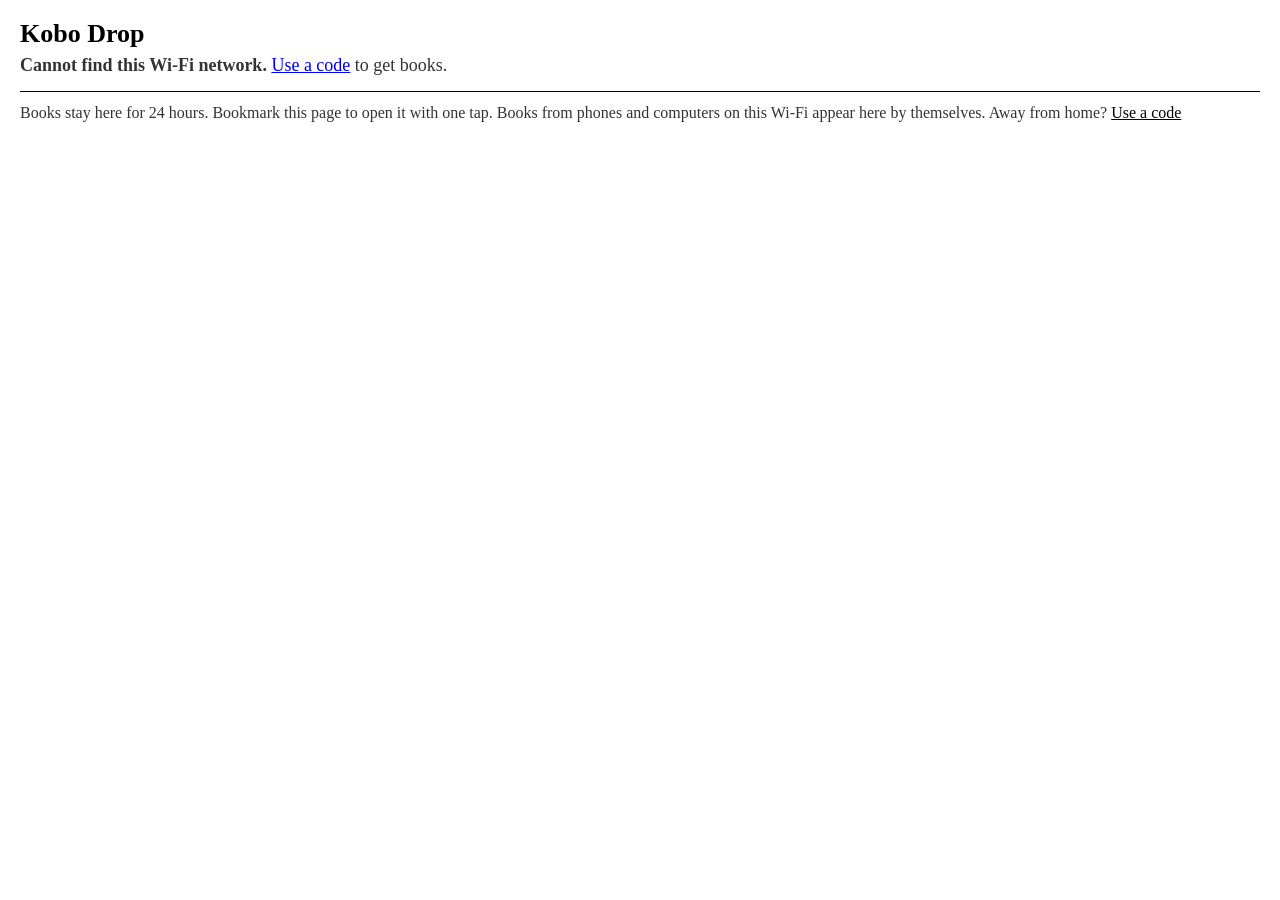
==== commit c053368a: "fix: issues from a full code review, and a README for visitors - Worker: download names with non-Lat" ====
--- a/k/index.html
+++ b/k/index.html
@@ -145,6 +145,13 @@
   var lastBooks = [];
   var removed = {};
 
+  function forgetExpired(books) {
+    var keep = {};
+    for (var i = 0; i < books.length; i++) if (downloaded[books[i].url]) keep[books[i].url] = 1;
+    downloaded = keep;
+    store("downloaded", JSON.stringify(downloaded));
+  }
+
   function render(books) {
     lastBooks = books;
     var key = "";
@@ -240,13 +247,7 @@
   }
 
   function parse(text) {
-    var books = [];
-    try { books = JSON.parse(text); } catch (e) {}
-    for (var i = 0; i < books.length; i++) {
-      books[i].time = books[i].time / 1000;
-      books[i].expires = books[i].expires / 1000;
-    }
-    return books;
+    try { return JSON.parse(text) || []; } catch (e) { return []; }
   }
 
   function currentChannels() {
@@ -259,7 +260,9 @@
   function poll() {
     var channels = currentChannels();
     if (!homeChecked || !channels.length) {
-      el("status").innerHTML = "Looking for books.";
+      el("status").innerHTML = homeChecked
+        ? "<span class='error'>Cannot find this Wi-Fi network.</span> <a href='?enter=1'>Use a code</a> to get books."
+        : "Looking for books.";
       setTimeout(poll, 1000);
       return;
     }
@@ -275,6 +278,7 @@
       el("status").innerHTML = books.length
         ? "Tap a book to download it. It then appears in your library."
         : "No books yet. Send one from the phone or computer. It appears here by itself.";
+      forgetExpired(all);
       render(books);
     });
   }
